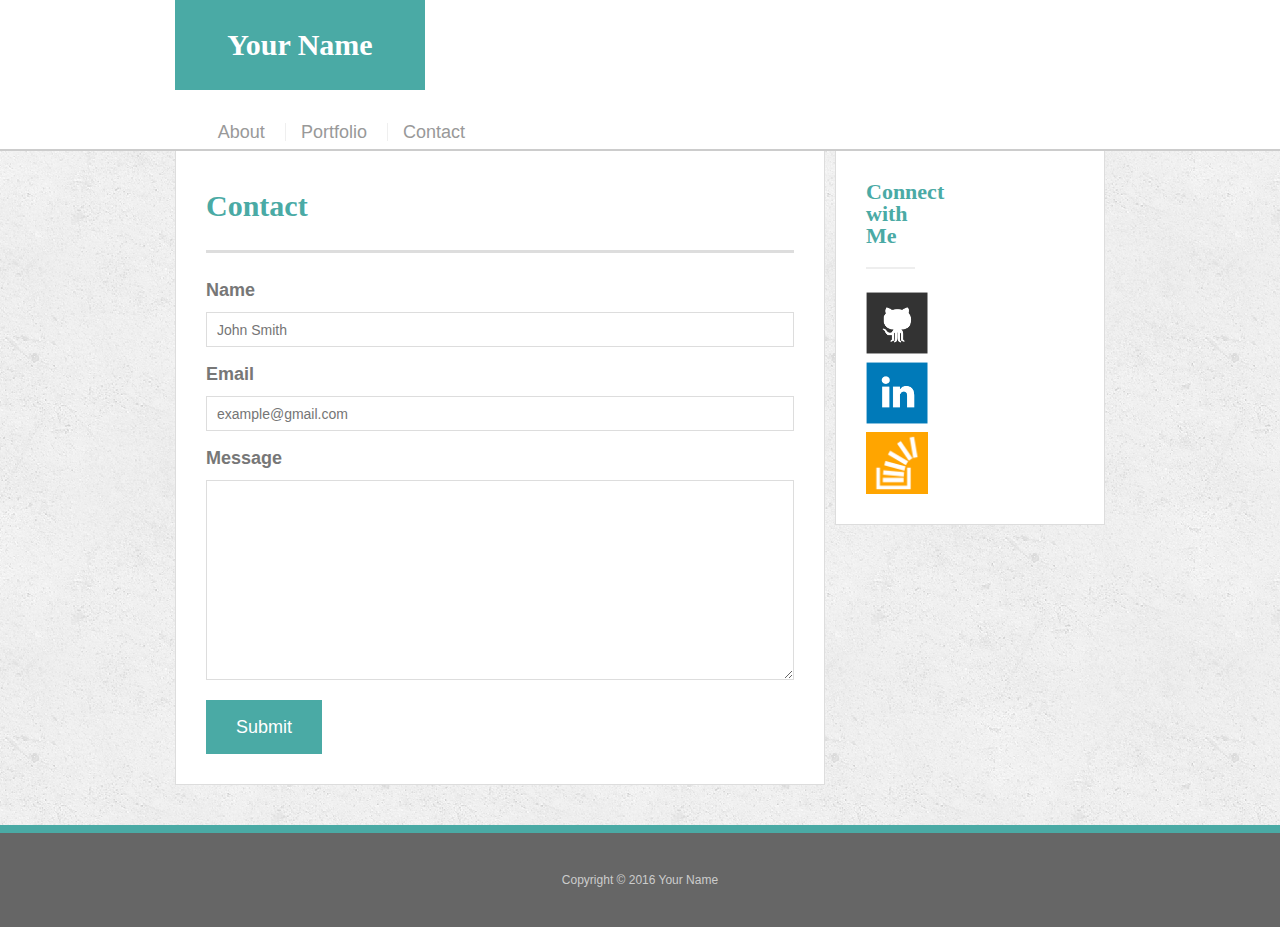
==== contact.html @ 37dff26f "second" ====
<!doctype html>
<html lang="en-us">

<head>
  <meta charset="UTF-8" name="viewport"
  value="">
  <title>Contact | Your Name</title>
  <link rel="stylesheet" type="text/css" href="assets/css/reset.css">

  <link rel="stylesheet" href="https://maxcdn.bootstrapcdn.com/bootstrap/3.3.7/css/bootstrap.min.css" integrity="sha384-BVYiiSIFeK1dGmJRAkycuHAHRg32OmUcww7on3RYdg4Va+PmSTsz/K68vbdEjh4u" crossorigin="anonymous">

  <link rel="stylesheet" type="text/css" href="assets/css/style.css">
</head>

<body>

  <header id="masthead">
    <div class="container">
    <div class="row">
      <div class=" col-xs-12 col-sm-12 col-md-4">
      <a href="index.html" id="logo">Your Name</a>
      <nav>
        <a href="index.html">About</a>
        <a href="portfolio.html">Portfolio</a>
        <a href="contact.html">Contact</a>
      </nav>
      </div>
    </div>
  </header>

  <div id="main-container" class="container">
    <section class="main-section">
      <h1>Contact</h1>

      <form id="contact-form">
        <ul>
          <li>
            <label for="name">Name</label>
            <input type="text" id="name" name="name" placeholder="John Smith" required="required">
          </li>
          <li>
            <label for="email">Email</label>
            <input type="email" id="email" name="email" placeholder="example@gmail.com" required="required">
          </li>
          <li>
            <label for="message">Message</label>
            <textarea id="message" name="message" required="required"></textarea>
          </li>
        </ul>
        <input type="submit">
      </form>

    </section>

    <section class="sidebar">
     <div id="container2">
       <div class="row">
       <div class=" col-xs-12 col-sm-12 col-md-4">
      <div id="connect">
        <h2>Connect with Me</h2>

        <a href="#"><img src="assets/images/github-128.png" class="social" alt="GitHub" class="img-responsive" /></a>
        <a href="#"><img src="assets/images/linkedin-128.png" class="social" alt="LinkedIn" class="img-responsive" /></a>
        <a href="#"><img src="assets/images/stackoverflow-128.png" class="social" alt="Stack Overflow" class="img-responsive" /></a>
       </div> 
      </div>
      </div>
      </div>
    </section>
  </div>

  <footer>
    <div class="container">
      Copyright &copy; 2016 Your Name
    </div>
  </footer>
</body>

</html>
---- assets/css/style.css ----
body {
  font-family: Arial, "Helvetica Neue", Helvetica, sans-serif;
  font-size: 18px;
  line-height: 34px;
  color: #777;
  background: url("../images/concrete_seamless.png");
}

* {
  box-sizing: border-box;
}

/* general */

.container {
  width: 100%;
  max-width: 960px;
  margin: 0 auto;
  clear: both;
}

h1,
h2,
h3,
p {
  margin-bottom: 20px;
}

p:last-child {
  margin-bottom: 0;
}

h1,
h2,
h3 {
  font-family: Georgia, Times, "Times New Roman", serif;
  font-weight: 700;
  color: #4aaaa5;
}

h1 {
  padding-bottom: 20px;
  font-size: 30px;
  line-height: 49px;
  border-bottom: 3px solid #ddd;
}

h2,
h3 {
  font-size: 22px;
}

/* header */

#masthead {
  position: fixed;
  z-index: 99;
  width: 100%;
  margin: 0 0 30px;
  overflow: auto;
  color: #fff;
  background: #fff;
  border-bottom: 2px solid #ccc;
}

#logo {
  float: left;
  width: 250px;
  height: 90px;
  font-family: Georgia, Times, "Times New Roman", serif;
  font-size: 30px;
  font-weight: 700;
  line-height: 90px;
  color: #fff;
  text-align: center;
  text-decoration: none;
  background: #4aaaa5;
}

nav {
  float: right;
  margin-top: 25px;
}

nav a {
  display: inline-block;
  padding-left: 15px;
  margin-left: 15px;
  line-height: 18px;
  color: #999;
  text-decoration: none;
  border-left: 1px solid #efefef;
}

nav a:first-child {
  border-left: 0 none;
}

/* footer */

footer {
  padding: 30px 0;
  clear: both;
  font-size: 12px;
  color: #fff;
  color: #ccc;
  text-align: center;
  background: #666;
  border-top: 8px solid #4aaaa5;
}

/* sidebar */

.sidebar {
  float: right;
  width: 100%;
  max-width: 270px;
  padding: 30px;
  margin-bottom: 20px;
  background: #fff;
  border: 1px solid #ddd;
}

h3,
.sidebar h2 {
  padding-bottom: 20px;
  margin-bottom: 15px;
  line-height: 22px;
  border-bottom: 2px solid #eee;
}

.social {
  width: 62px;
  height: 62px;
  margin-top: 8px;
  margin-right: 5px;
}

.social:last-child {
  margin-right: 0;
}

/* main */

#main-container {
  padding-top: 130px;
}

.main-section {
  float: left;
  width: 100%;
  max-width: 650px;
  padding: 30px;
  margin: 0 0 40px;
  background: #fff;
  border: 1px solid #ddd;
}

/* portfolio page */

.work {
  position: relative;
  float: left;
  width: 274px;
  margin: 20px 0 25px;
  overflow: auto;
}

.work:nth-child(even) {
  margin-right: 40px;
}

.work img {
  width: 100%;
  border: 0 none;
  opacity: 0.8;
}

.work h3 {
  position: absolute;
  bottom: 20px;
  width: 100%;
  padding: 15px;
  margin-bottom: 0;
  font-weight: 300;
  line-height: 30px;
  color: #fff;
  text-align: center;
  background: #4aaaa5;
  border-bottom: 0;
}

.auth-image {
  float: left;
  width: 200px;
  height: auto;
  margin-top: 10px;
  margin-right: 25px;
}

/* contact page */

#contact-form ul {
  margin-bottom: 20px;
}

#contact-form li {
  margin-bottom: 10px;
}

label,
input[type=text],
input[type=email],
textarea {
  display: block;
  width: 100%;
}

input[type=text],
input[type=email],
textarea {
  height: 35px;
  padding: 0 10px;
  font-size: 14px;
  border: 1px solid #ddd;
}

textarea {
  height: 200px;
}

input[type=submit] {
  padding: 10px 30px;
  font-size: 18px;
  color: #fff;
  cursor: pointer;
  background: #4aaaa5;
  border: 0 none;

}
/* For desktop: */
.col-1 {width: 8.33%;}
.col-2 {width: 16.66%;}
.col-3 {width: 25%;}
.col-4 {width: 33.33%;}
.col-5 {width: 41.66%;}
.col-6 {width: 50%;}
.col-7 {width: 58.33%;}
.col-8 {width: 66.66%;}
.col-9 {width: 75%;}
.col-10 {width: 83.33%;}
.col-11 {width: 91.66%;}
.col-12 {width: 100%;}

@media only screen and (max-width: 768px) {
    /* For mobile phones: */
    [class*="col-"] {
        width: 100%;
    }
}
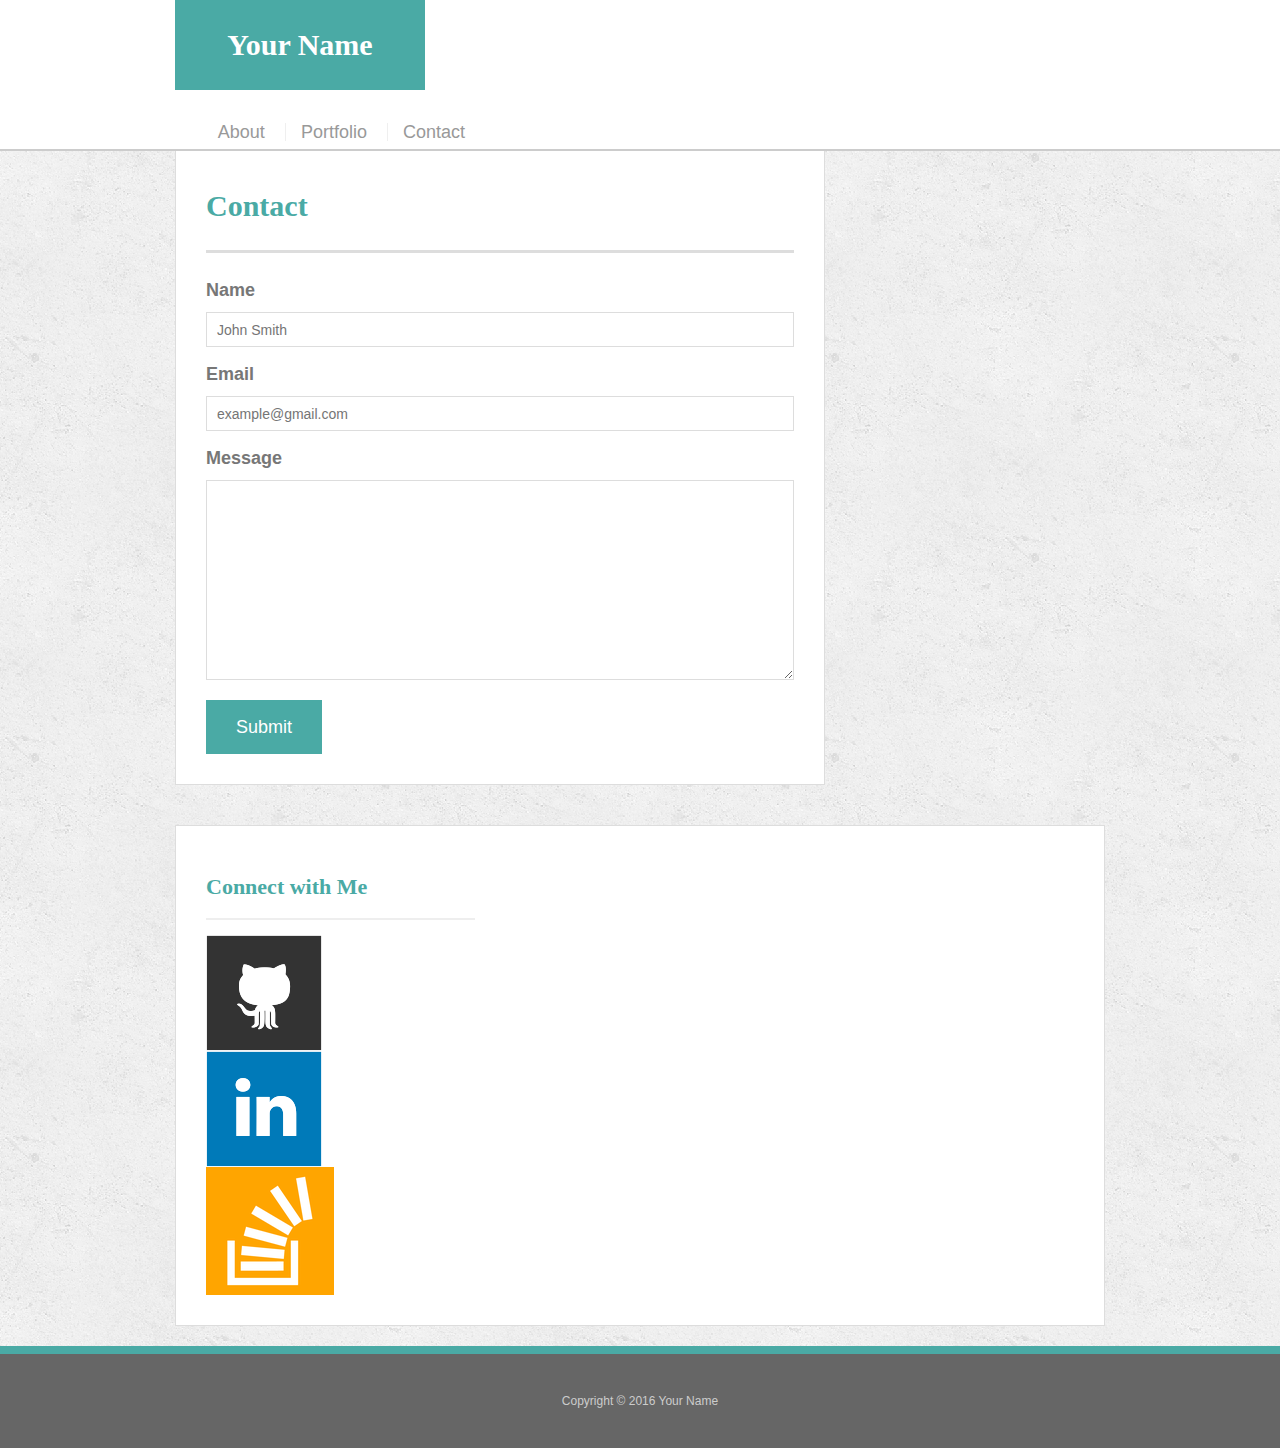
==== commit c1ba2c15: "third" ====
--- a/contact.html
+++ b/contact.html
@@ -1,79 +1,68 @@
 <!doctype html>
 <html lang="en-us">
-
-<head>
-  <meta charset="UTF-8" name="viewport"
-  value="">
-  <title>Contact | Your Name</title>
-  <link rel="stylesheet" type="text/css" href="assets/css/reset.css">
-
-  <link rel="stylesheet" href="https://maxcdn.bootstrapcdn.com/bootstrap/3.3.7/css/bootstrap.min.css" integrity="sha384-BVYiiSIFeK1dGmJRAkycuHAHRg32OmUcww7on3RYdg4Va+PmSTsz/K68vbdEjh4u" crossorigin="anonymous">
-
-  <link rel="stylesheet" type="text/css" href="assets/css/style.css">
-</head>
-
-<body>
-
-  <header id="masthead">
-    <div class="container">
-    <div class="row">
-      <div class=" col-xs-12 col-sm-12 col-md-4">
-      <a href="index.html" id="logo">Your Name</a>
-      <nav>
-        <a href="index.html">About</a>
-        <a href="portfolio.html">Portfolio</a>
-        <a href="contact.html">Contact</a>
-      </nav>
+  <head>
+    <meta charset="UTF-8" name="viewport"
+    value="">
+    <title>Contact | Your Name</title>
+    <link rel="stylesheet" type="text/css" href="assets/css/reset.css">
+    <link rel="stylesheet" href="https://maxcdn.bootstrapcdn.com/bootstrap/3.3.7/css/bootstrap.min.css" integrity="sha384-BVYiiSIFeK1dGmJRAkycuHAHRg32OmUcww7on3RYdg4Va+PmSTsz/K68vbdEjh4u" crossorigin="anonymous">
+    <link rel="stylesheet" type="text/css" href="assets/css/style.css">
+  </head>
+  <body>
+    <header id="masthead">
+      <div class="container">
+        <div class="row">
+          <div class=" col-xs-12 col-sm-12 col-md-4">
+            <a href="index.html" id="logo">Your Name</a>
+            <nav>
+              <a href="index.html">About</a>
+              <a href="portfolio.html">Portfolio</a>
+              <a href="contact.html">Contact</a>
+            </nav>
+          </div>
+        </div>
       </div>
+    </header>
+    <div id="main-container" class="container">
+      <section class="main-section">
+        <h1>Contact</h1>
+        <form id="contact-form">
+          <ul>
+            <li>
+              <label for="name">Name</label>
+              <input type="text" id="name" name="name" placeholder="John Smith" required="required">
+            </li>
+            <li>
+              <label for="email">Email</label>
+              <input type="email" id="email" name="email" placeholder="example@gmail.com" required="required">
+            </li>
+            <li>
+              <label for="message">Message</label>
+              <textarea id="message" name="message" required="required"></textarea>
+            </li>
+          </ul>
+          <input type="submit">
+        </form>
+      </section>
+      <section class="sidebar">
+        <div id="container2">
+          <div class="row">
+            <div class=" col-xs-12 col-sm-12 col-md-4">
+              <div id="connect">
+                <h2>Connect with Me</h2>
+                <a href="#"><img src="assets/images/github-128.png" class="img-responsive" alt="GitHub"  /></a>
+                <a href="#"><img src="assets/images/linkedin-128.png" class="img-responsive" alt="LinkedIn" /></a>
+                <a href="#"><img src="assets/images/stackoverflow-128.png" class="img-responsive" alt="Stack Overflow"  /></a>
+              </div>
+            </div>
+          </div>
+        </div>
+      </section>
     </div>
-  </header>
-
-  <div id="main-container" class="container">
-    <section class="main-section">
-      <h1>Contact</h1>
-
-      <form id="contact-form">
-        <ul>
-          <li>
-            <label for="name">Name</label>
-            <input type="text" id="name" name="name" placeholder="John Smith" required="required">
-          </li>
-          <li>
-            <label for="email">Email</label>
-            <input type="email" id="email" name="email" placeholder="example@gmail.com" required="required">
-          </li>
-          <li>
-            <label for="message">Message</label>
-            <textarea id="message" name="message" required="required"></textarea>
-          </li>
-        </ul>
-        <input type="submit">
-      </form>
-
-    </section>
-
-    <section class="sidebar">
-     <div id="container2">
-       <div class="row">
-       <div class=" col-xs-12 col-sm-12 col-md-4">
-      <div id="connect">
-        <h2>Connect with Me</h2>
-
-        <a href="#"><img src="assets/images/github-128.png" class="social" alt="GitHub" class="img-responsive" /></a>
-        <a href="#"><img src="assets/images/linkedin-128.png" class="social" alt="LinkedIn" class="img-responsive" /></a>
-        <a href="#"><img src="assets/images/stackoverflow-128.png" class="social" alt="Stack Overflow" class="img-responsive" /></a>
-       </div> 
+    <footer>
+      <div class="container">
+        Copyright &copy; 2016 Your Name
       </div>
-      </div>
-      </div>
-    </section>
-  </div>
-
-  <footer>
-    <div class="container">
-      Copyright &copy; 2016 Your Name
-    </div>
-  </footer>
-</body>
-
+    </footer>
+  </body>
 </html>--- a/assets/css/style.css
+++ b/assets/css/style.css
@@ -118,9 +118,9 @@
 /* sidebar */
 
 .sidebar {
-  float: right;
-  width: 100%;
-  max-width: 270px;
+  float: left;
+  width: 100%;
+  max-width: 100%;
   padding: 30px;
   margin-bottom: 20px;
   background: #fff;
